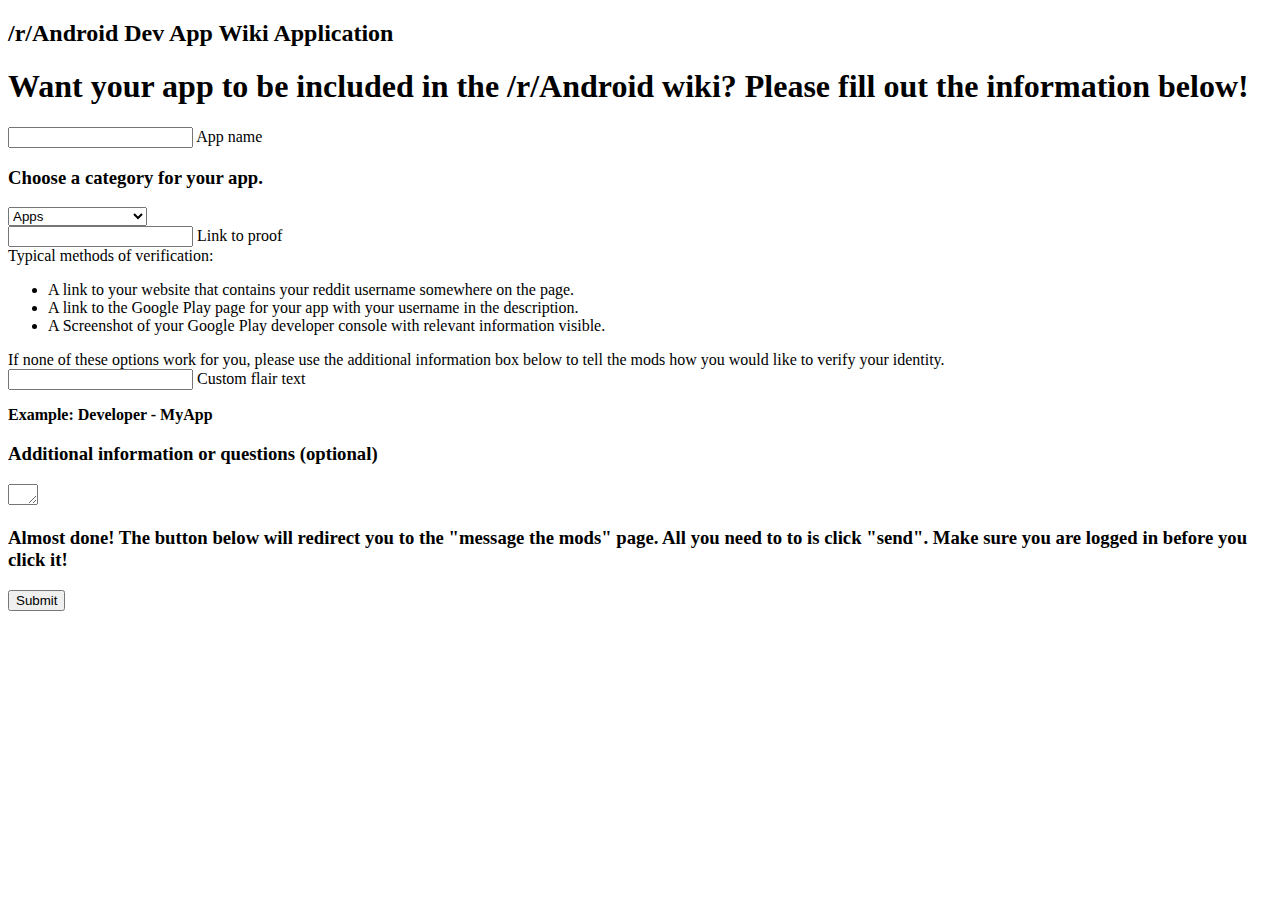
==== wikiapps/index.html @ 3353dd2f "more info" ====
<!DOCTYPE html>
<html>
<head>
  <link rel="stylesheet" type="text/css" href="styles.css">
  <link href='http://fonts.googleapis.com/css?family=Roboto' rel='stylesheet' type='text/css'>
    
  <script src="//ajax.googleapis.com/ajax/libs/jquery/1.11.1/jquery.min.js"></script>
  <Title>/r/Android developer flair request</Title>
 </head>
 <body>

<div class="container">

  <h2>/r/Android Dev App Wiki Application</h2>
    
     <div class="innercontainer">
    
    <h1>Want your app to be included in the /r/Android wiki? Please fill out the information below!</h1>
  
  <form>
    
    <div class="group">      
      <input type="text" id="name" required>
      <span class="highlight"></span>
      <span class="bar"></span>
      <label>App name</label>
    </div>
      
     <h3>Choose a category for your app.</h3>
 
  <select name="entry.0.single" id="entry_0">
      
      <option><strong>Apps</strong> </option>
      <option>Books & Reference </option>
      <option>Business </option>
      <option>Comics</option>
      <option>Communication </option>
      <option>Education </option>
      <option>Entertainment</option>
      <option>Finance </option>
      <option>Health & Fitness </option>
      <option>Libraries and Demo</option>
      <option>Lifestyle </option>
      <option>(Live) Wallpapers </option>
      <option>Media & Video </option>
      <option>Medical</option>
      <option>Music & Audio</option>
      <option>News & Magazines </option>
      <option>Personalization </option>
      <option>Photography </option>
      <option>Productivity </option>
      <option>Shopping</option>
      <option>Social</option
      <option>Sports</option>
      <option>Tools</option>
        <option>Transportation</option>
        <option>Travel & Local</option>
        <option>Widgets</option>
      
      <option><strong>Games</strong> </option>
      </select>  
        

    <div class="group">      
      <input type="text" id = "proof" required>
      <span class="highlight"></span>
      <span class="bar"></span>
      <label>Link to proof</label>
   
    </div>
       <div class="explanation"> <div class="red"> Typical methods of verification:</div>
      <ul>
           <li>A link to your website that contains your reddit username somewhere on the page.</li>
           <li>A link to the Google Play page for your app with your username in the description.</li>
           <li>A Screenshot of your Google Play developer console with relevant information visible.</li>
      </ul>
           
      If none of these options work for you, please use the additional information box below to tell the mods how you would like to verify your identity.
      </div>
    
      <div class="group">      
      <input type="text" id="flairtext" required>
      <span class="highlight"></span>
      <span class="bar"></span>
      <label>Custom flair text</label>
    
    </div>
     <p class="explanation"> 
      <strong>Example: Developer - MyApp</strong></p>
  </form>
  
 <h3>Additional information or questions (optional)</h3>

    <textarea rows="1" cols="1" name="text" id="optionalinfo" data-limit="10000"></textarea>
    
    <h3><red>Almost done! The button below will redirect you to the "message the mods" page. All you need to to is click "send". Make sure you are logged in before you click it!</red></h3>
  
    <button class="ripple">Submit</button>
     </div>
</div>

     <script type='text/javascript' src="thescript.js"></script>
    </body>
</html>
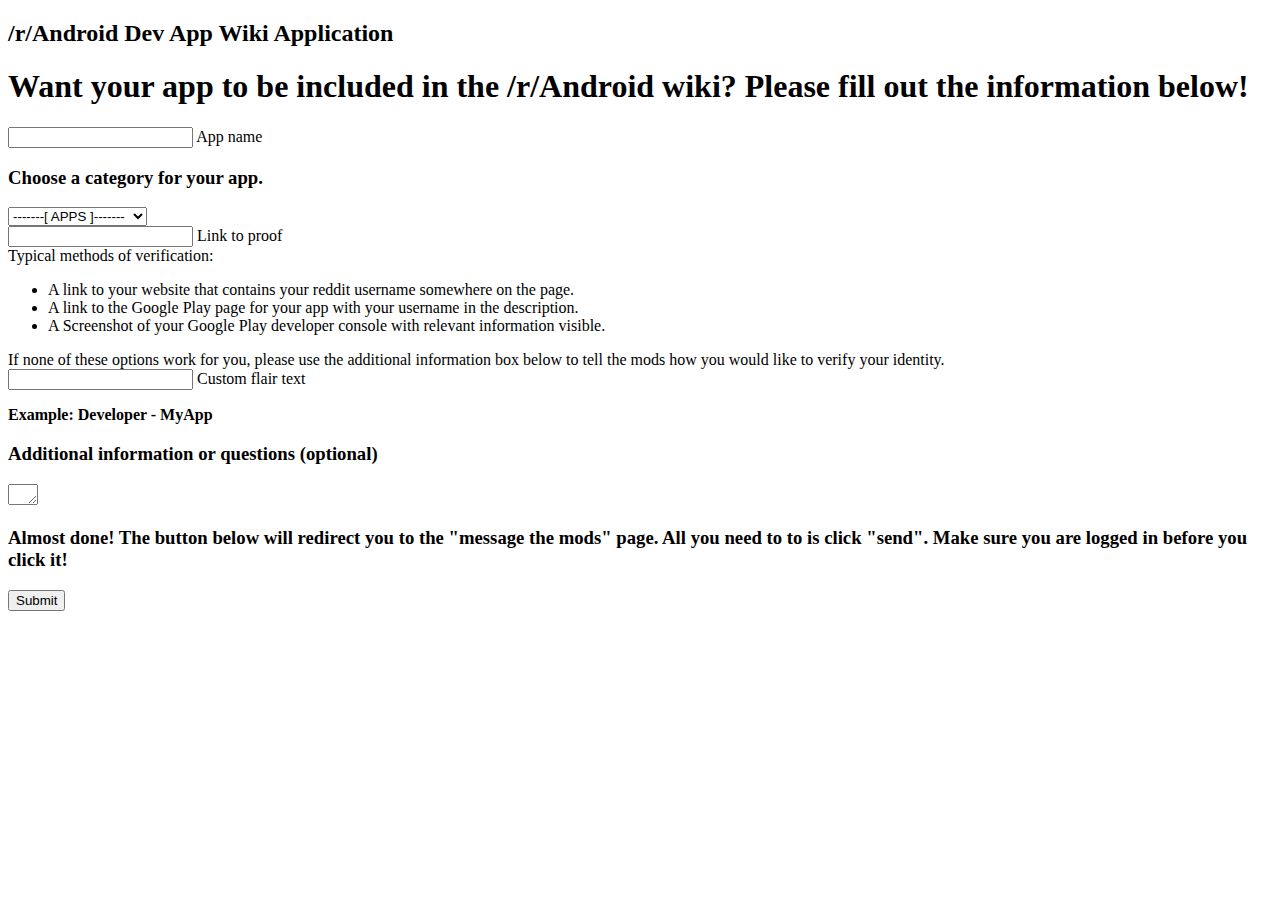
==== commit de88f731: "styling" ====
--- a/wikiapps/index.html
+++ b/wikiapps/index.html
@@ -30,7 +30,7 @@
  
   <select name="entry.0.single" id="entry_0">
       
-      <option><strong>Apps</strong> </option>
+      <option > -------[ APPS ]-------</option>
       <option>Books & Reference </option>
       <option>Business </option>
       <option>Comics</option>
@@ -57,7 +57,7 @@
         <option>Travel & Local</option>
         <option>Widgets</option>
       
-      <option><strong>Games</strong> </option>
+      <option class="boldit"><strong>Games</strong> </option>
       </select>  
         
 
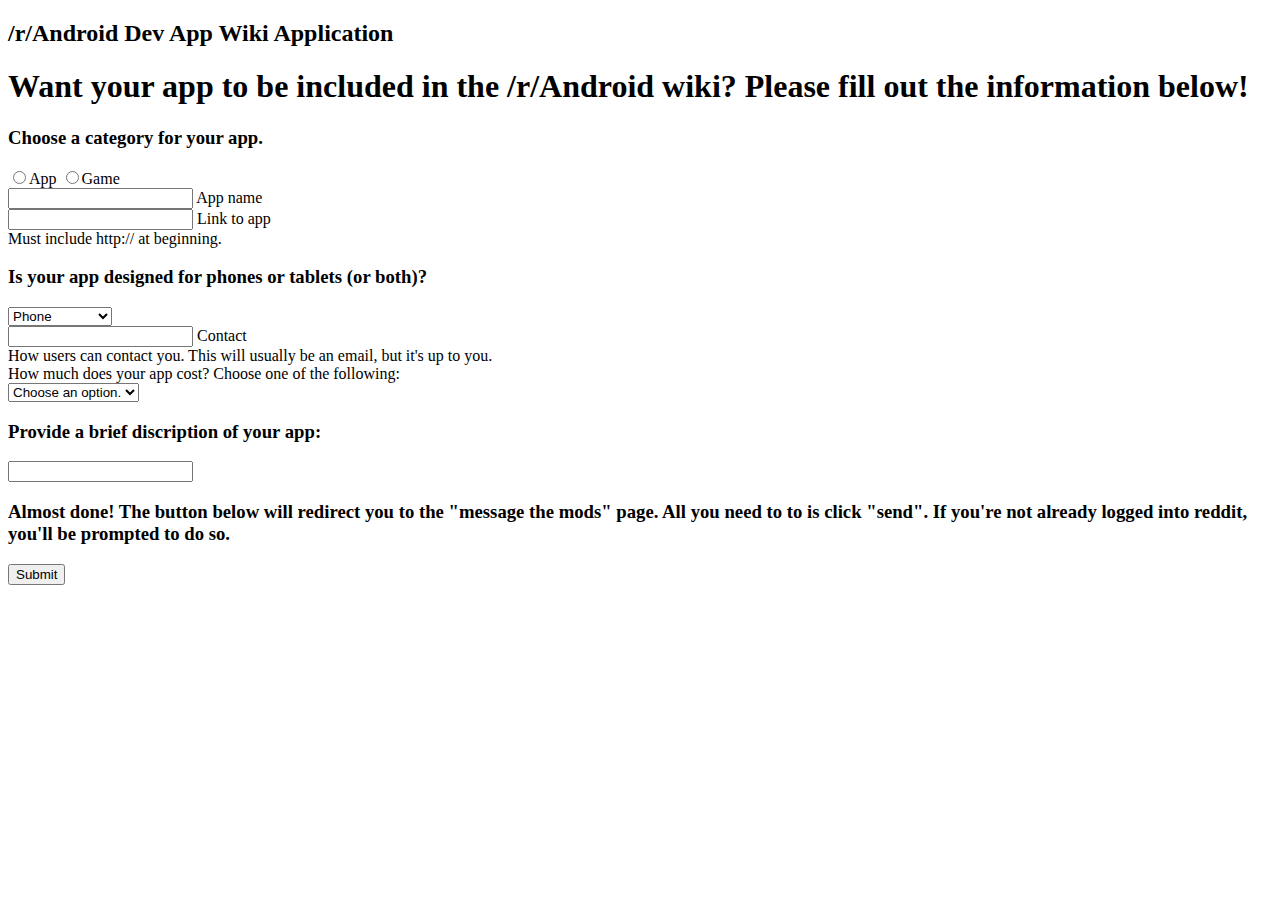
==== commit 4c6bedbf: "Changed some wording" ====
--- a/wikiapps/index.html
+++ b/wikiapps/index.html
@@ -5,7 +5,7 @@
   <link href='http://fonts.googleapis.com/css?family=Roboto' rel='stylesheet' type='text/css'>
     
   <script src="//ajax.googleapis.com/ajax/libs/jquery/1.11.1/jquery.min.js"></script>
-  <Title>/r/Android developer flair request</Title>
+  <Title>/r/Android developer wiki app application</Title>
  </head>
  <body>
 
@@ -19,34 +19,34 @@
   
   <form>
     
-    <div class="group">      
-      <input type="text" id="name" required>
-      <span class="highlight"></span>
-      <span class="bar"></span>
-      <label>App name</label>
-    </div>
+<h3>Choose a category for your app.</h3>
+
+ <form id="">
+     
+<input type="radio" name="app" value="App" id="app">App
+<input type="radio" name="app" value="Game" id="game">Game
+</form>
       
-     <h3>Choose a category for your app.</h3>
- 
-  <select name="entry.0.single" id="entry_0">
-      
-      <option > -------[ APPS ]-------</option>
-      <option>Books & Reference </option>
-      <option>Business </option>
+  <select name="entry.0.single" id="entry_0" class="box">
+    
+      <option>Choose a category.</option>
+
+      <option>Books & Reference</option>
+      <option>Business</option>
       <option>Comics</option>
-      <option>Communication </option>
-      <option>Education </option>
+      <option>Communication</option>
+      <option>Education</option>
       <option>Entertainment</option>
-      <option>Finance </option>
-      <option>Health & Fitness </option>
+      <option>Finance</option>
+      <option>Health & Fitness</option>
       <option>Libraries and Demo</option>
       <option>Lifestyle </option>
-      <option>(Live) Wallpapers </option>
-      <option>Media & Video </option>
+      <option>(Live) Wallpaper</option>
+      <option>Media & Video</option>
       <option>Medical</option>
       <option>Music & Audio</option>
-      <option>News & Magazines </option>
-      <option>Personalization </option>
+      <option>News & Magazines</option>
+      <option>Personalization</option>
       <option>Photography </option>
       <option>Productivity </option>
       <option>Shopping</option>
@@ -55,50 +55,96 @@
       <option>Tools</option>
         <option>Transportation</option>
         <option>Travel & Local</option>
+              <option>Weather</option>
         <option>Widgets</option>
+  </select>  
+        
+<select name="entry.0.single" id="entry_1" class = "box">
       
-      <option class="boldit"><strong>Games</strong> </option>
-      </select>  
-        
+      <option>Choose a category.</option>
+      <option>Action</option>
+       <option>Adventure</option>
+          <option>Arcade</option>
+          <option>Card</option>
+          <option>Casino</option>
+          <option>Casual</option>
+          <option>Education</option>
+          <option>Family</option>
+          <option>Music</option>
+          <option>Puzzle</option>
+          <option>Racing</option>
+      <option>Role Playing</option>
+          <option>Simulation</option>
+          <option>Sports</option>
+          <option>Strategy</option>
+          <option>Trivia</option>
+                <option>World</option>
+
+
+  </select> 
 
     <div class="group">      
-      <input type="text" id = "proof" required>
+      <input type="text" id="name" required>
       <span class="highlight"></span>
       <span class="bar"></span>
-      <label>Link to proof</label>
+      <label>App name</label>
+    </div>
+      
+     <div class="group">      
+      <input type="text" id = "applink" required>
+      <span class="highlight"></span>
+      <span class="bar"></span>
+      <label>Link to app</label>
    
     </div>
-       <div class="explanation"> <div class="red"> Typical methods of verification:</div>
-      <ul>
-           <li>A link to your website that contains your reddit username somewhere on the page.</li>
-           <li>A link to the Google Play page for your app with your username in the description.</li>
-           <li>A Screenshot of your Google Play developer console with relevant information visible.</li>
-      </ul>
-           
-      If none of these options work for you, please use the additional information box below to tell the mods how you would like to verify your identity.
-      </div>
-    
-      <div class="group">      
-      <input type="text" id="flairtext" required>
+      <div class="explanation"> Must include http:// at beginning.</div>
+      
+      <h3>Is your app designed for phones or tablets (or both)?</h3>
+       <select name="entry.0.single" id="entry_2" class="box">
+      
+      <option>Phone</option>
+      <option>Tablet</option>
+      <option>Phone+Tablet</option>
+      </select>
+      
+    <div class="group">      
+      <input type="text" id = "contact" required>
       <span class="highlight"></span>
       <span class="bar"></span>
-      <label>Custom flair text</label>
+      <label>Contact</label>
+   
+    </div>
+      
+       <div class="explanation">How users can contact you. This will usually be an email, but it's up to you.</div>
+           <div class="explanation">How much does your app cost? Choose one of the following:
+        </div>
+<select name="entry.0.single" id="price" class = "box">
+      
+      <option>Choose an option.</option>
+      <option>Free</option>
+       <option>Paid</option>
+</select>
+
     
+  
+ <h3>Provide a brief discription of your app:</h3>
+
+    <div class="group">      
+      <input type="text" id = "optionalinfo" required>
+      <span class="highlight"></span>
+      <span class="bar"></span>
+      <label></label>
+   
     </div>
-     <p class="explanation"> 
-      <strong>Example: Developer - MyApp</strong></p>
-  </form>
-  
- <h3>Additional information or questions (optional)</h3>
-
-    <textarea rows="1" cols="1" name="text" id="optionalinfo" data-limit="10000"></textarea>
     
-    <h3><red>Almost done! The button below will redirect you to the "message the mods" page. All you need to to is click "send". Make sure you are logged in before you click it!</red></h3>
+    <h3><red>Almost done! The button below will redirect you to the "message the mods" page. All you need to to is click "send". If you're not already logged into reddit, you'll be prompted to do so.</red></h3>
   
     <button class="ripple">Submit</button>
+      
      </div>
-</div>
+    </div>
+
 
      <script type='text/javascript' src="thescript.js"></script>
     </body>
-</html>+</html>
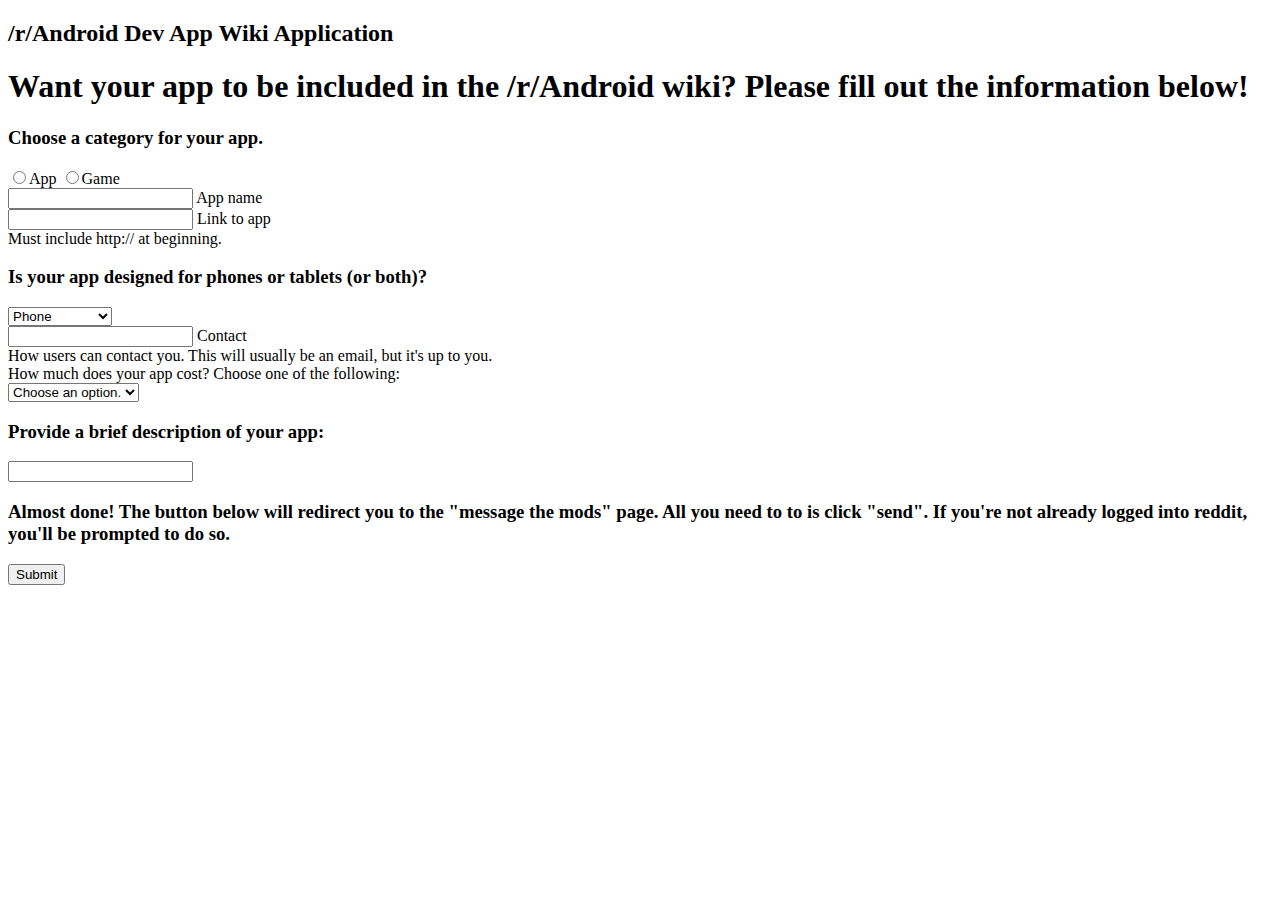
==== commit 2582245e: "fixed spelling" ====
--- a/wikiapps/index.html
+++ b/wikiapps/index.html
@@ -127,7 +127,7 @@
 
     
   
- <h3>Provide a brief discription of your app:</h3>
+ <h3>Provide a brief description of your app:</h3>
 
     <div class="group">      
       <input type="text" id = "optionalinfo" required>
